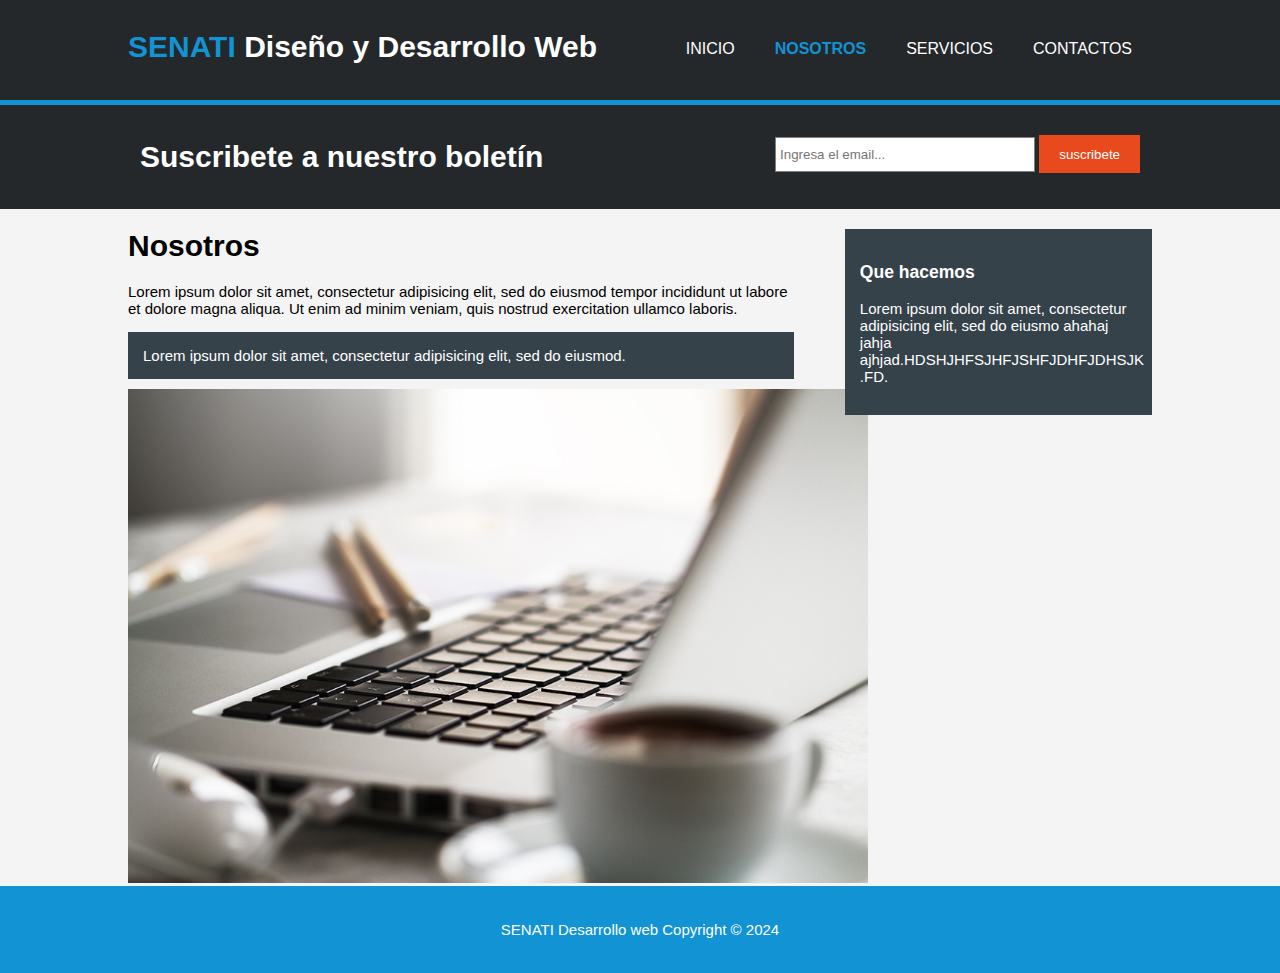
==== nosotros.html @ d0be8385 "Add files via upload" ====
<!DOCTYPE html>
<html>
<head>
	<meta charset="utf-8">
	<meta name="viewport" content="width=device-width, initial-scale=1">
	<title>SENATI- ING. DE SOFTWARE E IA </title>
	<link rel="stylesheet" type="text/css" href="css/estilos.css">
</head>
<body>
	<header>
		<div class="contenedor">
			<div id="marca">
				<h1><span class="resaltado">SENATI</span> Diseño y Desarrollo Web </h1>
				
			</div>
			<nav>
				<ul>
					<li><a href="index.html">Inicio</a></li>
					<li class="actual"><a href="nosotros.html">Nosotros</a></li>
					<li><a href="servicios.html">Servicios</a></li>
					<li><a href="contactos.html">Contactos</a></li>
				</ul>
			</nav>
			

		</div>
	</header>
	

	<section id="boletin">
		<div class="contenedor">
			<h1>Suscribete a nuestro boletín</h1>
			<form>
				<input type="email" name="email" placeholder="Ingresa el email...">
				<button type="submit" class="boton1">suscribete</button>
			</form>
			
		</div>  

	</section>
	<section id="main">
		<div class="contenedor">
			<article id="main-col">
				<h1>Nosotros</h1>
					<p>Lorem ipsum dolor sit amet, consectetur adipisicing elit, sed do eiusmod
					tempor incididunt ut labore et dolore magna aliqua. Ut enim ad minim veniam,
					quis nostrud exercitation ullamco laboris.</p>

					<p class="oscuro">
						Lorem ipsum dolor sit amet, consectetur adipisicing elit, sed do eiusmod.
					</p>
				<img src="img/891.jpg" width="740">
			</article>

			<aside id="lateral">
				<div class="oscuro">
					<h3>Que hacemos</h3>
					<p>Lorem ipsum dolor sit amet, consectetur adipisicing elit, sed do eiusmo ahahaj jahja ajhjad.HDSHJHFSJHFJSHFJDHFJDHSJK .FD.</p>
					
				</div>
				
			</aside>
		</div>	
	</section>
	
	<footer>
		<p>SENATI Desarrollo web Copyright &copy; 2024</p>

	</footer>
</body>
</html>
---- css/estilos.css ----
body{
	font: 15px Arial,Helvetica,sans-serif;
	padding: 0;
	margin: 0;
	background-color: #f4f4f4;
}
/*estilos Globales*/
.contenedor{
	width: 80%;
	margin: auto;
	overflow: hidden;
}
ul{
	margin: 0;
	padding: 0;
}
.boton1{
	height: 38px;
	background: #E8491D;
	border: 0;
	color: #FFFFFF;
	padding-left: 20px;
	padding-right: 20px;


}
/*Encabezado*/
header{
	background-color: #24282B;
	color:#FFFFFF;
	padding-top: 30px;
	min-height: 70px;
	border-bottom: 5px solid #1293D4 ;
}
header a{
	color: #FFFFFF;
	text-decoration: none;
	text-transform: uppercase;
	font-size: 16px;
}
header li{
	float: left;
	display: inline;
	padding-top: 0px;
	padding-right: 20px;
	padding-left: 20px;
	padding-bottom: 0px;
}
header #marca{
	float: left;

}
header h1{
	margin: 0;

}
nav{
	float: right;
	margin-top: 10px;
}

header .actual a{
	color: #1293D4;
	font-weight: bold;
}
header .resaltado{
	color: #1293D4;
	font-weight: bold;

}
header a:hover{
	color: #CCCCCC;
	font-weight: bold;
}
/*CABECERA*/
#cabecera{
	min-height: 400px;
	background: url('../img/cabecera.jpg');
	background-position:0 ;
	text-align: center;
	color: #FFFFFF;
}
#cabecera h1{
	margin-top: 100px;
	font-size: 55px;
	margin-bottom: 100px;

}
#cabecera p{
	font-size: 25px;
}
/*Boletín - formulario*/

#boletin{
	padding: 15px;
	color: #FFFFFF;
	background: #24282B;
}

#boletin h1{
	float: left;

}
#boletin form{
	float: right;
	padding-top:15px ;
}
#boletin input[type="email"]{
	height: 25px;
	width: 250px;
	padding: 4px;

}
/*Cajas*/
#cajas{
	margin-top: 20px;
}
#cajas .caja{
	float: left;
	text-align: center;
	width: 30%;
}
#cajas .caja img{
	width: 90px;
}

/*Lateral*/
aside#lateral{
	float: right;
	width: 30%;
	margin-top: 10px;
}
.oscuro{
	padding: 15px;
	background-color: #35424A;
	color: #FFFFFF;
	margin-top: 10px;
	margin-bottom: 10px;

}

/* main-col */
article#main-col{
	float: left;
	width: 65%;
}

/*Servicios*/
ul#servicios li{
	list-style: none;
	padding: 20px;
	border: 1px solid #ccc;
	margin-bottom: 5px;
	background-color: #e6e6e6 ;
}



/*Footer*/
footer {
	color: #FFFFFF;
	background: #1293D4;
	text-align: center;
	padding: 20px;
	
}
/*Formulario de contacto*/

input, textarea{
	width: 100%;
	height: 35px;
	border: 1px solid gray;
	margin-bottom: 5px;

}
textarea{
	height: 120px;

}
input[type="submit"]{
	background-color: #e8491d;
	color: #FFFFFF;
}
/* media Queries - responsive*/
@media(max-width: 768px){
	header #marca,
	header nav,
	header nav li,
	#boletin h1,
	#boletin form,
	#cajas .caja,
	article#main-col,
	aside#lateral{
		float: none;
		text-align: center;
		width: 100%;
	}

	header{
		padding-bottom: 20px;
	}
	#boletin h1{
		margin-top: 40px;
	}
	#boletin button{
		display: block;
		width: 100%;
	}
	#boletin form input[type="email"]{
		width: 100%;
		margin-bottom: 5px;
	}
	input, textarea{
		width: 98%;
	}
}
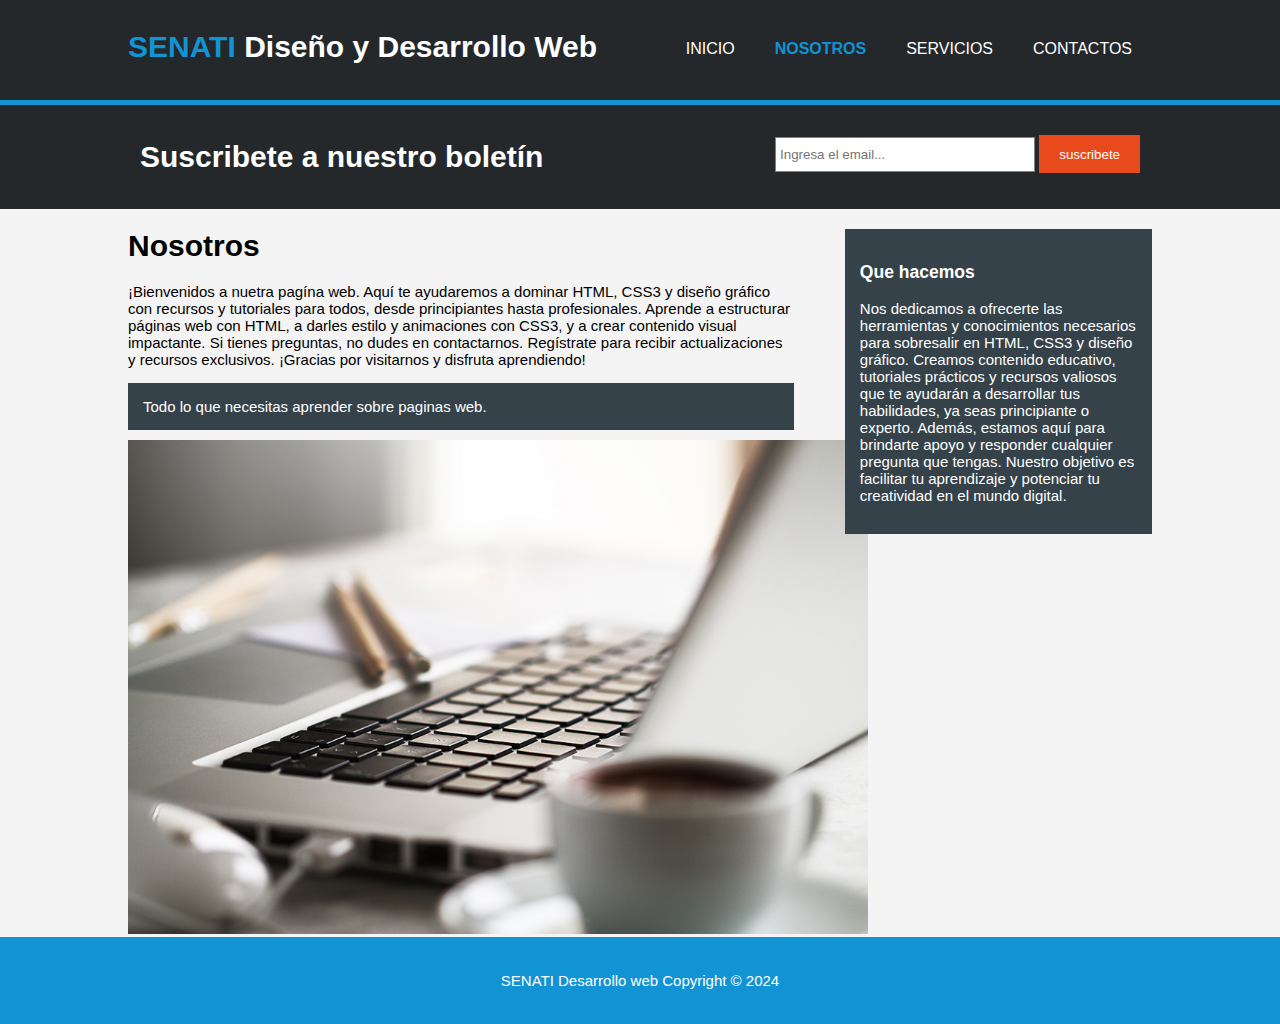
==== commit 029d5190: "Add files via upload" ====
--- a/nosotros.html
+++ b/nosotros.html
@@ -42,12 +42,11 @@
 		<div class="contenedor">
 			<article id="main-col">
 				<h1>Nosotros</h1>
-					<p>Lorem ipsum dolor sit amet, consectetur adipisicing elit, sed do eiusmod
-					tempor incididunt ut labore et dolore magna aliqua. Ut enim ad minim veniam,
-					quis nostrud exercitation ullamco laboris.</p>
+					<p>¡Bienvenidos a nuetra pagína web.
+					 Aquí te ayudaremos a dominar HTML, CSS3 y diseño gráfico con recursos y tutoriales para todos, desde principiantes hasta profesionales. Aprende a estructurar páginas web con HTML, a darles estilo y animaciones con CSS3, y a crear contenido visual impactante. Si tienes preguntas, no dudes en contactarnos. Regístrate para recibir actualizaciones y recursos exclusivos. ¡Gracias por visitarnos y disfruta aprendiendo!</p>
 
 					<p class="oscuro">
-						Lorem ipsum dolor sit amet, consectetur adipisicing elit, sed do eiusmod.
+						Todo lo que necesitas aprender sobre paginas web.
 					</p>
 				<img src="img/891.jpg" width="740">
 			</article>
@@ -55,7 +54,9 @@
 			<aside id="lateral">
 				<div class="oscuro">
 					<h3>Que hacemos</h3>
-					<p>Lorem ipsum dolor sit amet, consectetur adipisicing elit, sed do eiusmo ahahaj jahja ajhjad.HDSHJHFSJHFJSHFJDHFJDHSJK .FD.</p>
+					<p>Nos dedicamos a ofrecerte las herramientas y conocimientos necesarios para sobresalir en HTML, CSS3 y diseño gráfico. Creamos contenido educativo, tutoriales prácticos y recursos valiosos que te ayudarán a desarrollar tus habilidades, ya seas principiante o experto. Además, estamos aquí para brindarte apoyo y responder cualquier pregunta que tengas. Nuestro objetivo es facilitar tu aprendizaje y potenciar tu creatividad en el mundo digital.
+
+</p>
 					
 				</div>
 				
